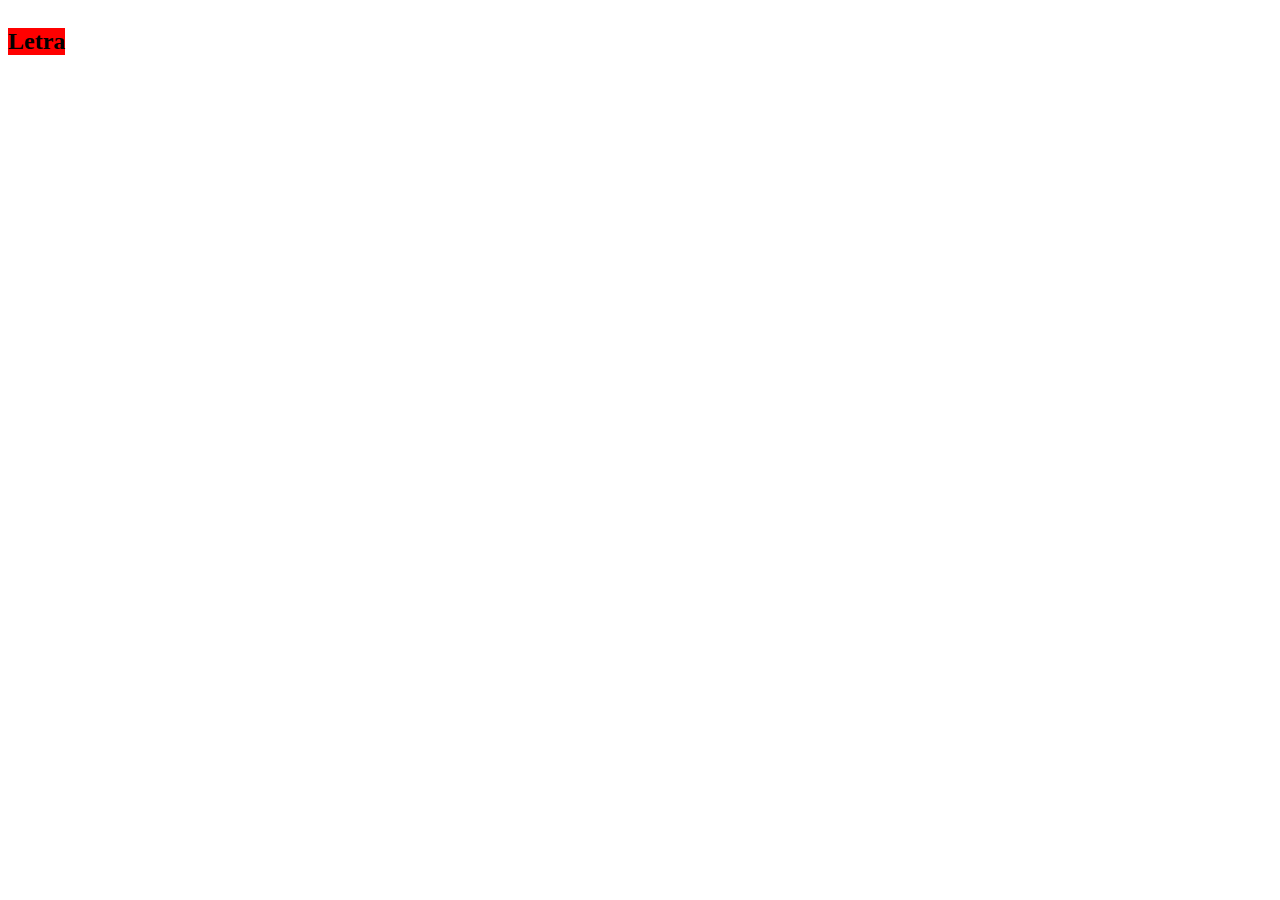
==== Desarrollo web/Contactos.html @ bce6b624 "Cajas" ====
<!DOCTYPE html>
<html>
    <head>
        <title>Contactos</title>
        <link rel="stylesheet" href="css/Estilos.css">
    </head>
    <body class="contactos">

        <h2 class="contactos_h2">Letra</h2>

    </body>
</html>
---- Desarrollo web/css/Estilos.css ----
.titulo:hover
{
    color:brown;
}
h2 b
{
    color:aquamarine;
}
.h2-league:hover
{
    color:aquamarine; 
}
.navegacion
{
    line-height: 4;
}
.contactos_h2
{
    display: inline-block;
    background-color: red;
}
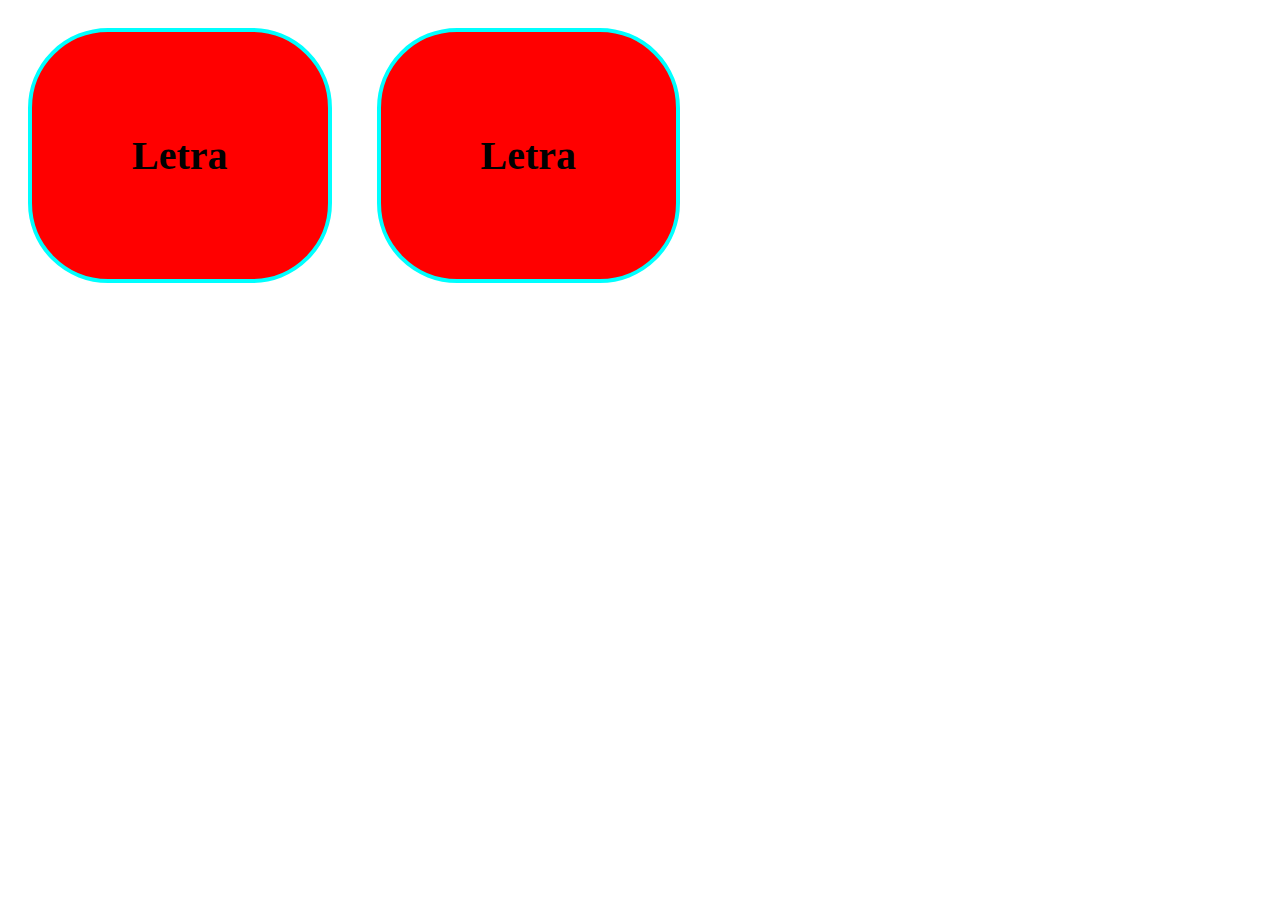
==== commit 3d497b8c: "box and margin" ====
--- a/Desarrollo web/Contactos.html
+++ b/Desarrollo web/Contactos.html
@@ -7,6 +7,7 @@
     <body class="contactos">
 
         <h2 class="contactos_h2">Letra</h2>
+        <h2 class="contactos_h2">Letra</h2>
 
     </body>
 </html>--- a/Desarrollo web/css/Estilos.css
+++ b/Desarrollo web/css/Estilos.css
@@ -14,8 +14,17 @@
 {
     line-height: 4;
 }
+.contactos{
+    font-size: 20px;
+}
 .contactos_h2
 {
     display: inline-block;
     background-color: red;
+    padding: 100px;
+    box-sizing: border-box;
+    margin: 20px;
+    border-radius: 2em;
+    border: 4px solid aqua;
+    font-size: 2em;
 }